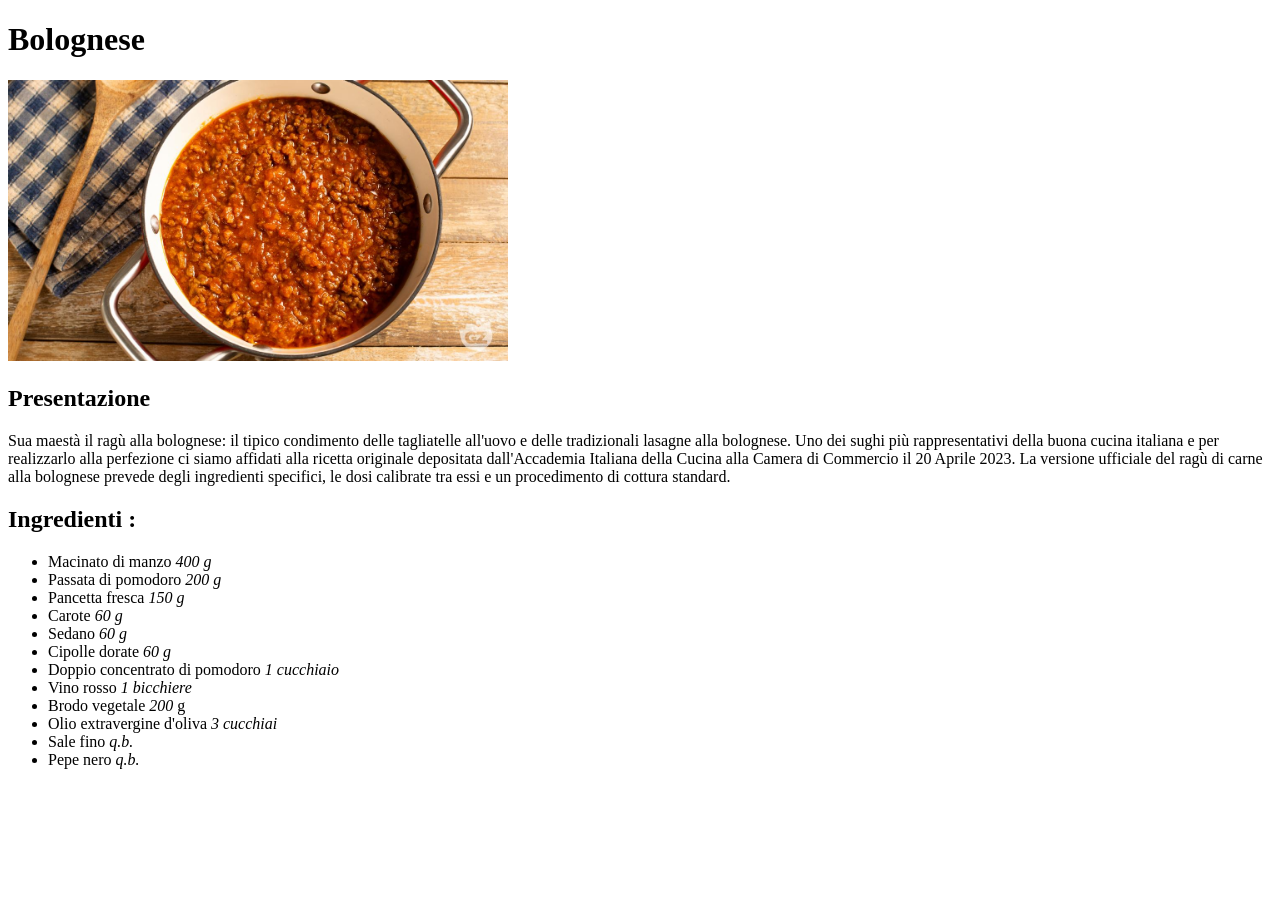
==== recipes/bolognese.html @ 898a8347 "codice" ====
<!DOCTYPE html>
<html lang="en">
<head>
    <meta charset="UTF-8">
    <meta name="viewport" content="width=, initial-scale=1.0">
    <title>Bolognese</title>
</head>
<body>
    <h1>Bolognese</h1>
    <img src="../images/bolognese.jpg" alt="piatto di bolognese" width="500">

    <h2>Presentazione</h2>
    <p>Sua maestà il ragù alla bolognese: il tipico condimento delle tagliatelle all'uovo e delle tradizionali lasagne alla bolognese. Uno dei sughi più rappresentativi della buona cucina italiana e per realizzarlo alla perfezione ci siamo affidati alla ricetta originale depositata dall'Accademia Italiana della Cucina alla Camera di Commercio il 20 Aprile 2023. La versione ufficiale del ragù di carne alla bolognese prevede degli ingredienti specifici, le dosi calibrate tra essi e un procedimento di cottura standard.</p>

    <h2>Ingredienti :</h2>
    <ul>
        <li>Macinato di manzo <em>400 g</em></li>
        <li>Passata di pomodoro <em>200 g</em></li>
        <li>Pancetta fresca <em>150 g</em></li>
        <li>Carote <em>60 g</em></li>
        <li>Sedano <em>60 g</em></li>
        <li>Cipolle dorate <em>60 g</em></li>
        <li>Doppio concentrato di pomodoro <em>1 cucchiaio</em></li>
        <li>Vino rosso <em>1 bicchiere</em></li>
        <li>Brodo vegetale <em>200</em> g</li>
        <li>Olio extravergine d'oliva <em>3 cucchiai</em></li>
        <li>Sale fino <em>q.b.</em></li>
        <li>Pepe nero <em>q.b.</em></li>
     </ul>


</body>
</html>
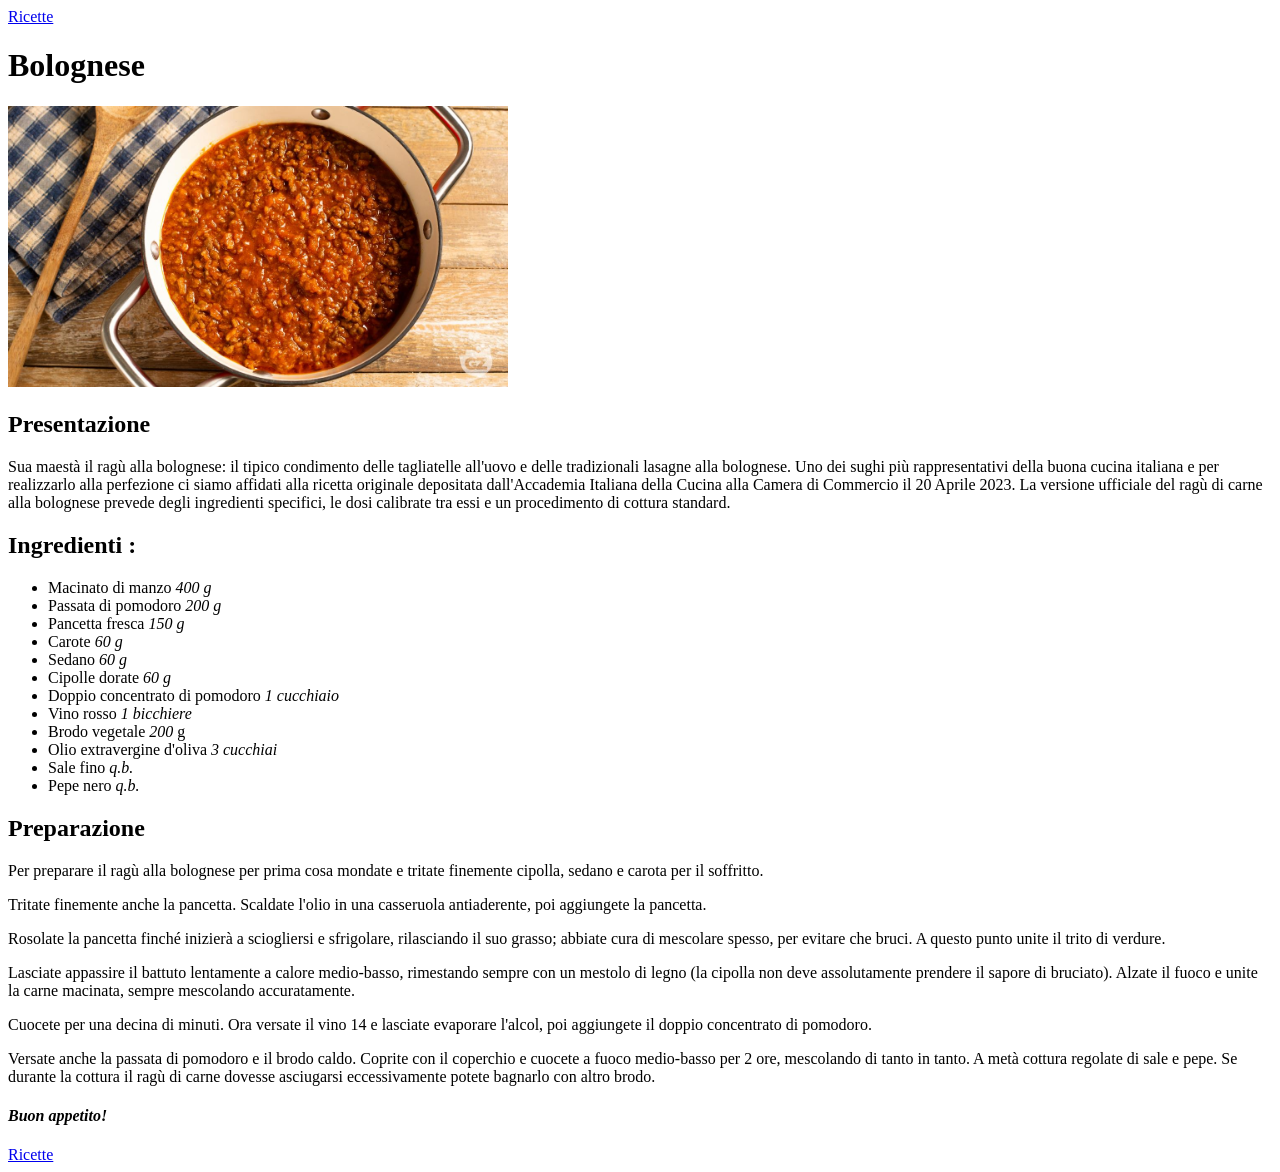
==== commit af66372c: "Bolognese.html codice completato" ====
--- a/recipes/bolognese.html
+++ b/recipes/bolognese.html
@@ -6,6 +6,8 @@
     <title>Bolognese</title>
 </head>
 <body>
+    <a href="../index.html">Ricette</a>
+   
     <h1>Bolognese</h1>
     <img src="../images/bolognese.jpg" alt="piatto di bolognese" width="500">
 
@@ -26,8 +28,18 @@
         <li>Olio extravergine d'oliva <em>3 cucchiai</em></li>
         <li>Sale fino <em>q.b.</em></li>
         <li>Pepe nero <em>q.b.</em></li>
-     </ul>
+    </ul>
 
+     <h2>Preparazione</h2>
+     <p>Per preparare il ragù alla bolognese per prima cosa mondate e tritate finemente cipolla, sedano e carota per il soffritto.</p>
+     <p>Tritate finemente anche la pancetta. Scaldate l'olio in una casseruola antiaderente, poi aggiungete la pancetta.</p>
+     <p>Rosolate la pancetta finché inizierà a sciogliersi e sfrigolare, rilasciando il suo grasso; abbiate cura di mescolare spesso, per evitare che bruci. A questo punto unite il trito di verdure.</p>
+     <p>Lasciate appassire il battuto lentamente a calore medio-basso, rimestando sempre con un mestolo di legno (la cipolla non deve assolutamente prendere il sapore di bruciato). Alzate il fuoco e unite la carne macinata, sempre mescolando accuratamente.</p>
+     <p>Cuocete per una decina di minuti. Ora versate il vino 14 e lasciate evaporare l'alcol, poi aggiungete il doppio concentrato di pomodoro.</p>
+     <p>Versate anche la passata di pomodoro e il brodo caldo. Coprite con il coperchio e cuocete a fuoco medio-basso per 2 ore, mescolando di tanto in tanto. A metà cottura regolate di sale e pepe. Se durante la cottura il ragù di carne dovesse asciugarsi eccessivamente potete bagnarlo con altro brodo.</p>
+     <p><em><h4>Buon appetito!</h4></em></p>
+
+    <a href="../index.html">Ricette</a>
 
 </body>
 </html>
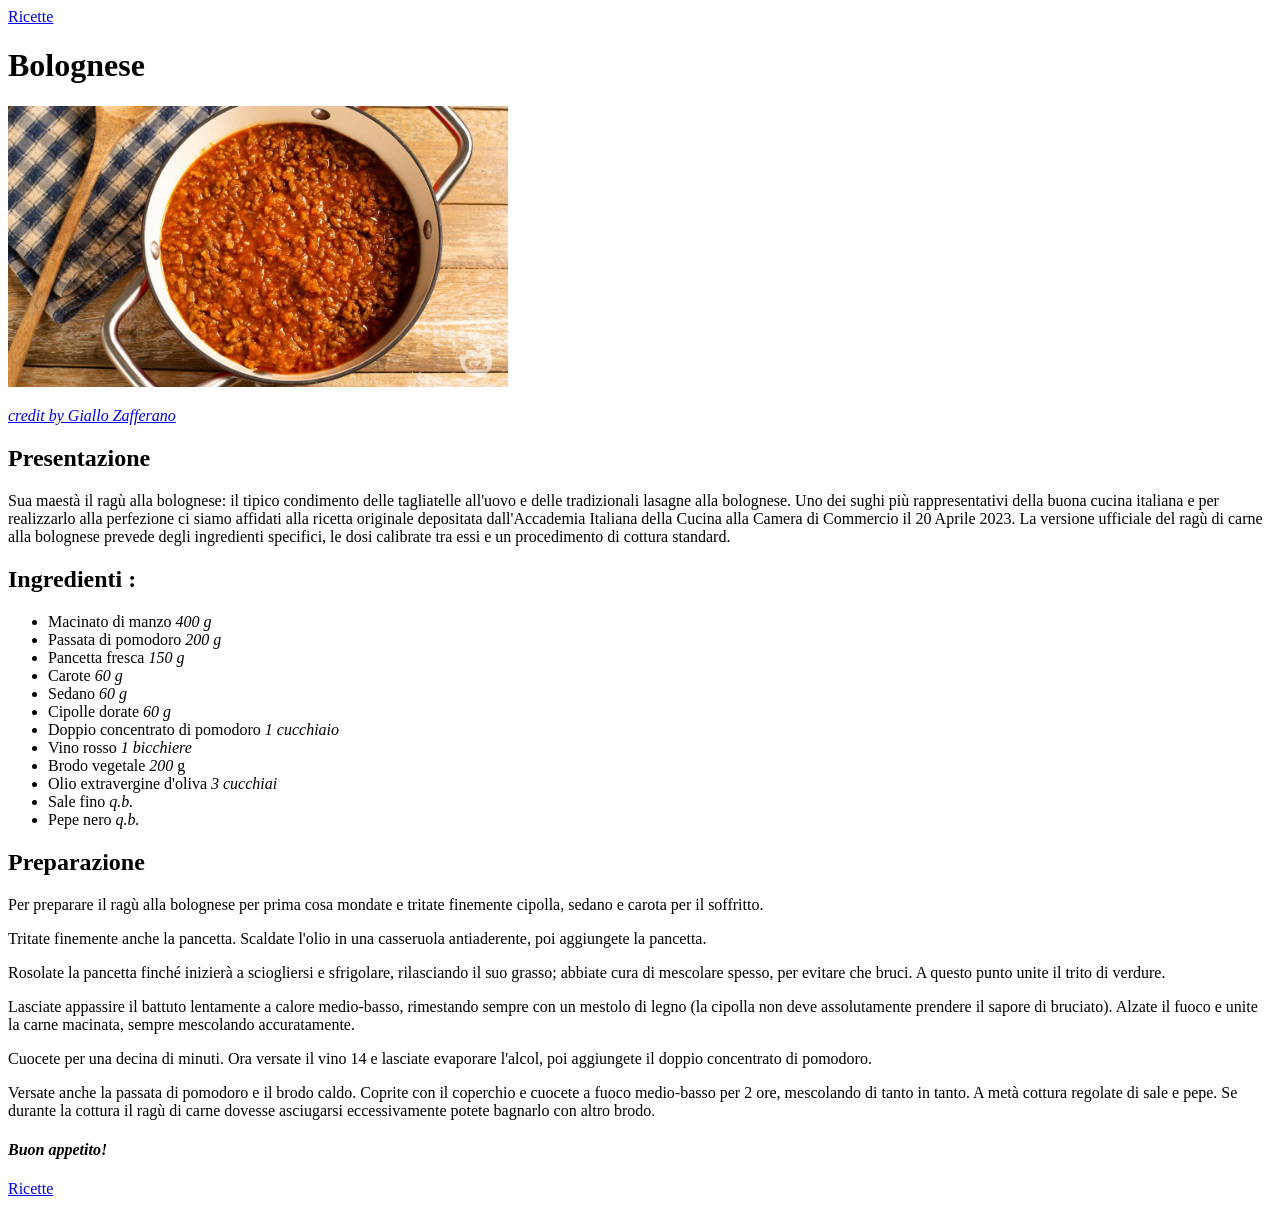
==== commit a3ca39b5: "added credits" ====
--- a/recipes/bolognese.html
+++ b/recipes/bolognese.html
@@ -7,9 +7,10 @@
 </head>
 <body>
     <a href="../index.html">Ricette</a>
-   
-    <h1>Bolognese</h1>
+    
+   <h1>Bolognese</h1>
     <img src="../images/bolognese.jpg" alt="piatto di bolognese" width="500">
+    <p><a href="https://ricette.giallozafferano.it/Ragu-alla-bolognese.html"><em>credit by Giallo Zafferano</em></a></p>
 
     <h2>Presentazione</h2>
     <p>Sua maestà il ragù alla bolognese: il tipico condimento delle tagliatelle all'uovo e delle tradizionali lasagne alla bolognese. Uno dei sughi più rappresentativi della buona cucina italiana e per realizzarlo alla perfezione ci siamo affidati alla ricetta originale depositata dall'Accademia Italiana della Cucina alla Camera di Commercio il 20 Aprile 2023. La versione ufficiale del ragù di carne alla bolognese prevede degli ingredienti specifici, le dosi calibrate tra essi e un procedimento di cottura standard.</p>
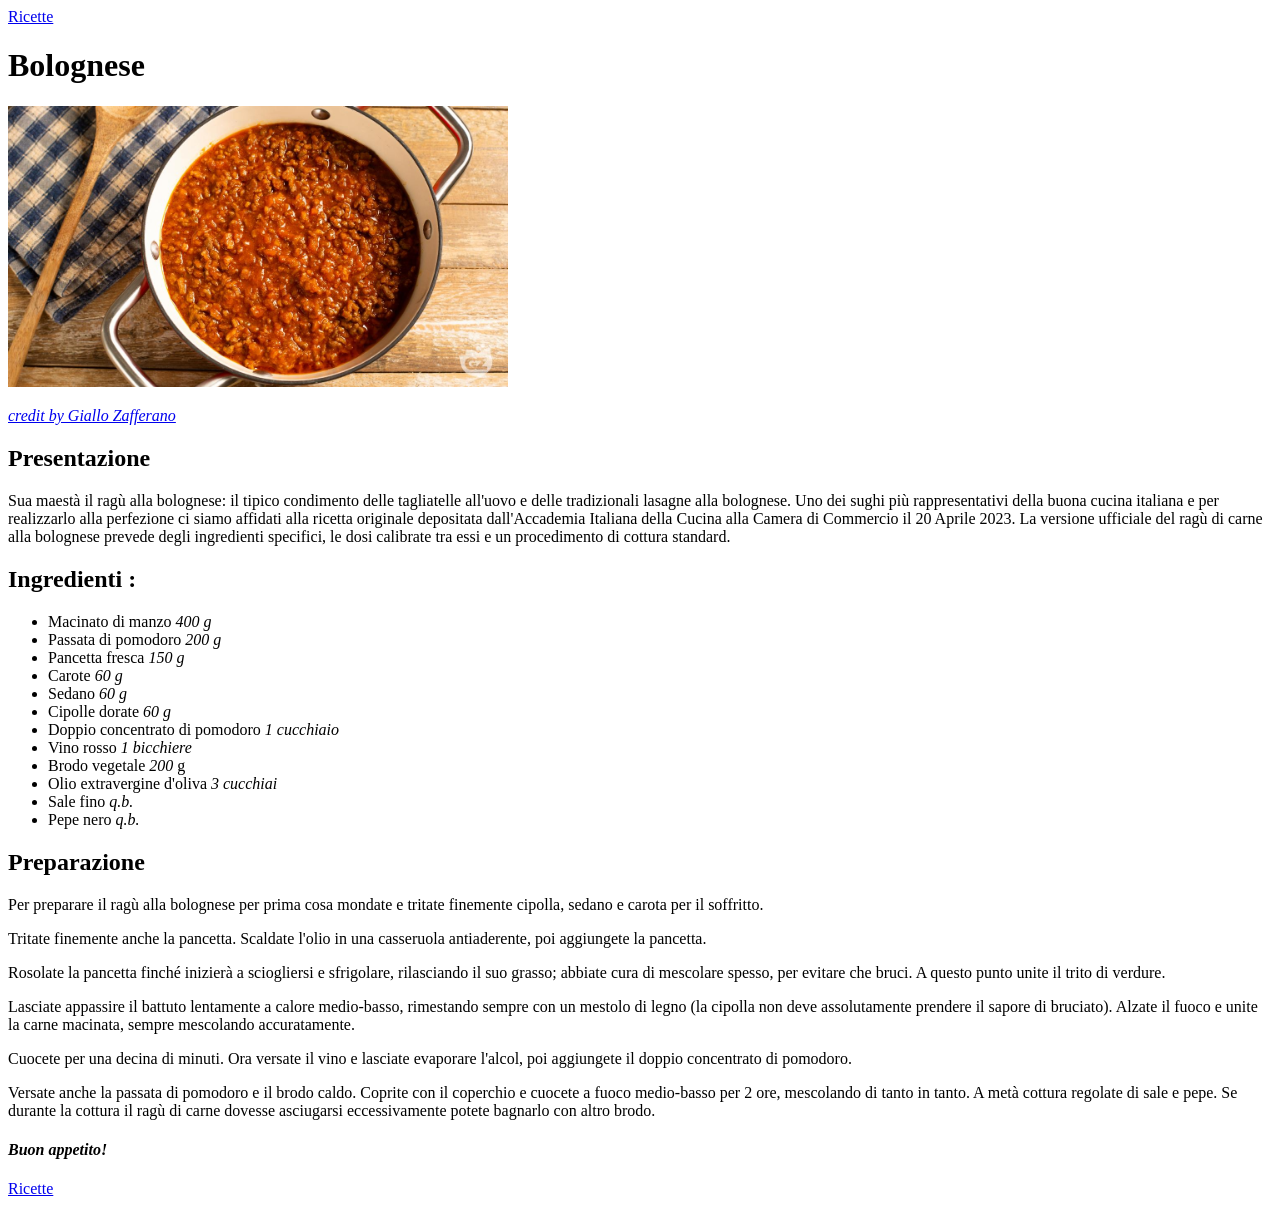
==== commit be194044: "Update bolognese.html" ====
--- a/recipes/bolognese.html
+++ b/recipes/bolognese.html
@@ -36,11 +36,11 @@
      <p>Tritate finemente anche la pancetta. Scaldate l'olio in una casseruola antiaderente, poi aggiungete la pancetta.</p>
      <p>Rosolate la pancetta finché inizierà a sciogliersi e sfrigolare, rilasciando il suo grasso; abbiate cura di mescolare spesso, per evitare che bruci. A questo punto unite il trito di verdure.</p>
      <p>Lasciate appassire il battuto lentamente a calore medio-basso, rimestando sempre con un mestolo di legno (la cipolla non deve assolutamente prendere il sapore di bruciato). Alzate il fuoco e unite la carne macinata, sempre mescolando accuratamente.</p>
-     <p>Cuocete per una decina di minuti. Ora versate il vino 14 e lasciate evaporare l'alcol, poi aggiungete il doppio concentrato di pomodoro.</p>
+     <p>Cuocete per una decina di minuti. Ora versate il vino e lasciate evaporare l'alcol, poi aggiungete il doppio concentrato di pomodoro.</p>
      <p>Versate anche la passata di pomodoro e il brodo caldo. Coprite con il coperchio e cuocete a fuoco medio-basso per 2 ore, mescolando di tanto in tanto. A metà cottura regolate di sale e pepe. Se durante la cottura il ragù di carne dovesse asciugarsi eccessivamente potete bagnarlo con altro brodo.</p>
      <p><em><h4>Buon appetito!</h4></em></p>
 
     <a href="../index.html">Ricette</a>
 
 </body>
-</html>+</html>
